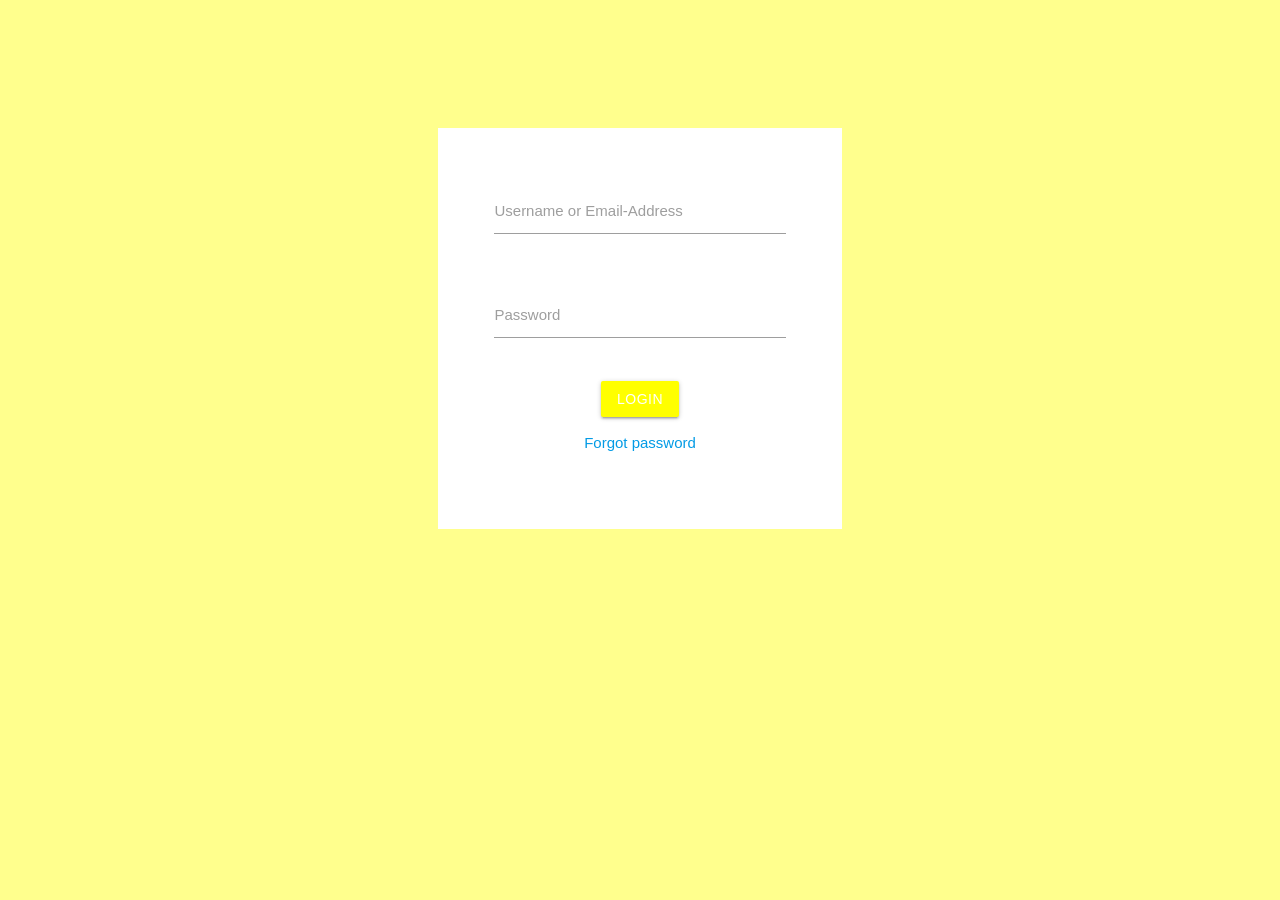
==== src/index.html @ dc81a9e1 "Moved Repo" ====
<html>
<body class="yellow accent-1">
	<head>
		<title>MIS</title>
        <link type="text/css" rel="stylesheet" href="Style/materialize/css/materialize.min.css" media="screen, projection">
        <link type="text/css" rel="stylesheet" href="Style/style.css" media="screen, projection">
        <meta name="viewport" content="width=device-width, initial-scale=1.0">
	</head>

    <div class="center-align container valign-wrapper">
        <div class="row white" id="login-form">
            <form action="login" method="post" class="col s12">
                <div class="row">
                    <div class="input-field col s12">
                        <input type="text" name="username" id="userOrEmail">
                        <label for="userOrEmail">Username or Email-Address</label>
                    </div>
                </div>
                
                <div class="row">
                    <div class="input-field col s12">
                        <input type="password" name="pass" id="password">
                        <label for="password">Password</label>
                    </div>
                </div>
                <input type="submit" class="btn yellow accent-2" name="submit" value="Login"><br>
                <a href = "/recovery.php" style="display: block; margin: 1rem;">Forgot password</a>
	       </form>
        </div>
    </div>
    
    <script type="text/javascript" src="Style/materialize/js/materialize.min.js"></script>
</body>
    
</html>
---- src/Style/style.css ----
.container {
    padding-top: 10%;
}

#login-form {
    width: 45%;
    padding: 5%;
}
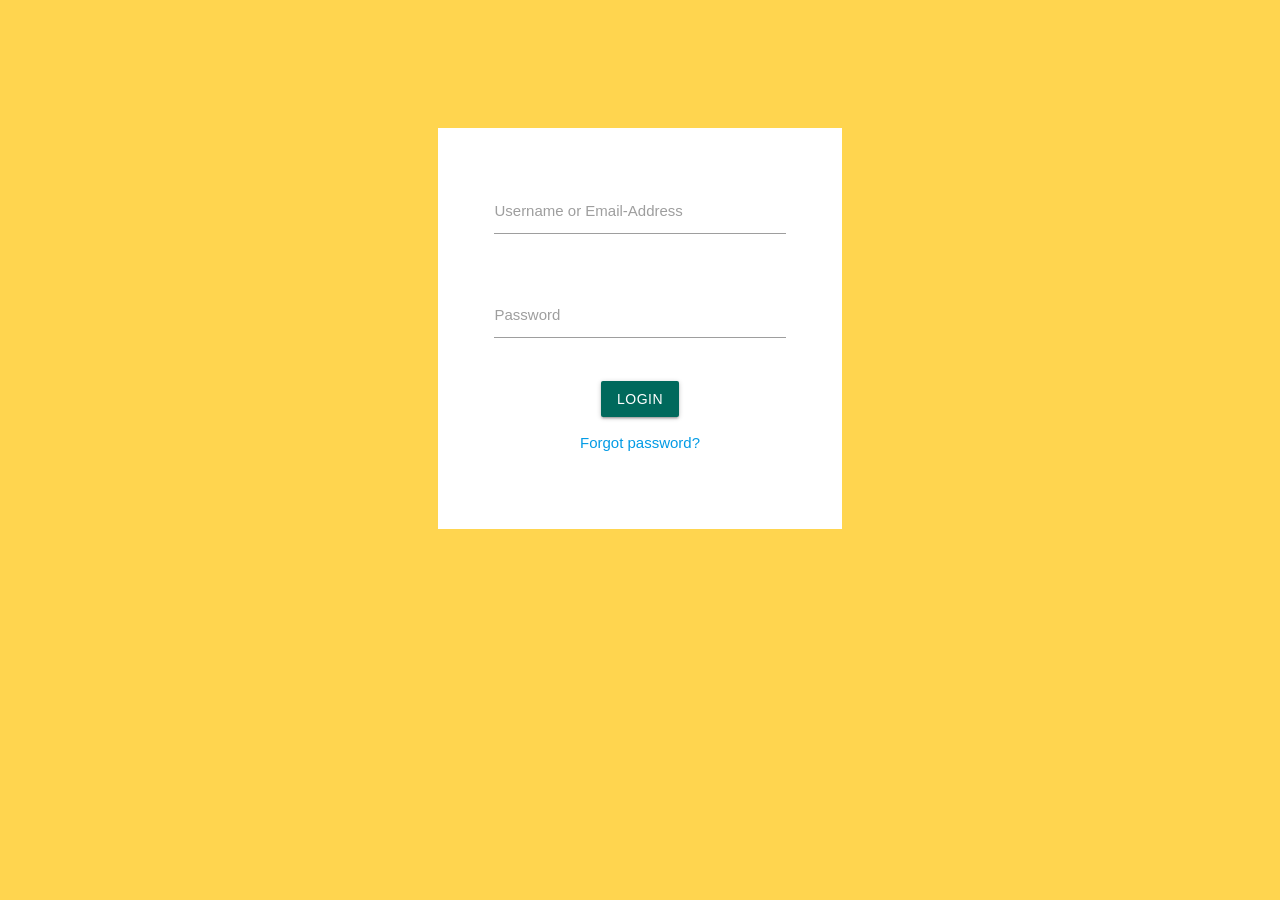
==== commit 9eaabbd6: "Update" ====
--- a/src/index.html
+++ b/src/index.html
@@ -1,5 +1,5 @@
 <html>
-<body class="yellow accent-1">
+<body class="amber lighten-2">
 	<head>
 		<title>MIS</title>
         <link type="text/css" rel="stylesheet" href="Style/materialize/css/materialize.min.css" media="screen, projection">
@@ -9,7 +9,7 @@
 
     <div class="center-align container valign-wrapper">
         <div class="row white" id="login-form">
-            <form action="login" method="post" class="col s12">
+            <form action="Utilities/login.php" method="post" class="col s12">
                 <div class="row">
                     <div class="input-field col s12">
                         <input type="text" name="username" id="userOrEmail">
@@ -19,12 +19,12 @@
                 
                 <div class="row">
                     <div class="input-field col s12">
-                        <input type="password" name="pass" id="password">
+                        <input type="password" name="password" id="password">
                         <label for="password">Password</label>
                     </div>
                 </div>
-                <input type="submit" class="btn yellow accent-2" name="submit" value="Login"><br>
-                <a href = "/recovery.php" style="display: block; margin: 1rem;">Forgot password</a>
+                <button type="submit" class="waves-effect waves-light btn teal darken-3" name="submit">Login</button>
+                <a href = "#" style="display: block; margin: 1rem;">Forgot password?</a>
 	       </form>
         </div>
     </div>
